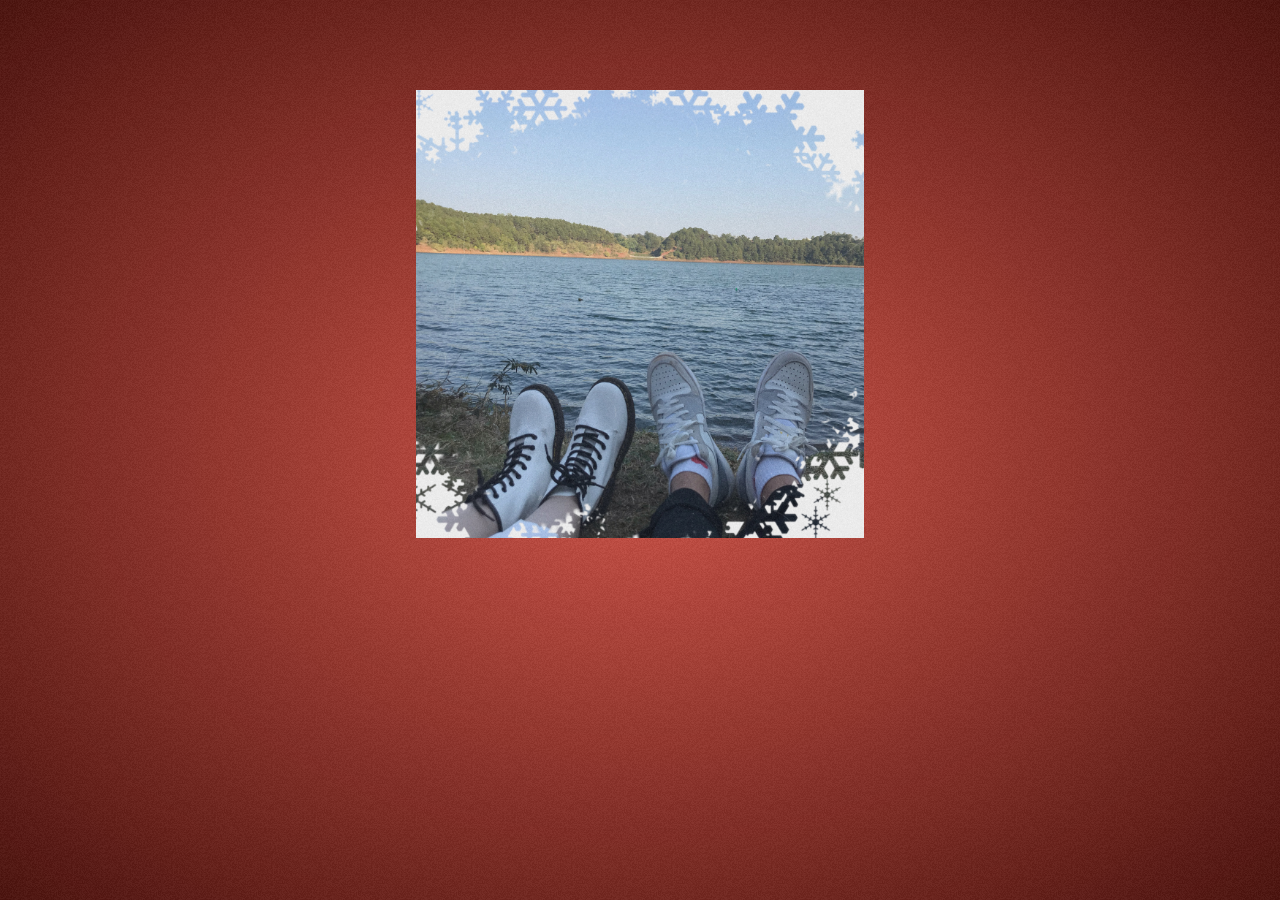
==== MeryChristmasLan1.html @ 26e06317 "Add files via upload" ====
<!DOCTYPE html>
<html lang="en">

<head>
    <meta charset="UTF-8">
    <meta http-equiv="X-UA-Compatible" content="IE=edge">
    <meta name="viewport" content="width=device-width, initial-scale=1.0">
    <link rel="stylesheet" href="layer.css">
    <title>Đi chơi điiiiiiiiiiiiiii</title>
</head>

<body>
    <div class="bg">
        <div class="centerer">
            <img class="layer" src="Img1.jpeg" alt="">
            <div class="des">Bức ảnh này nói rằng hum nay cậu phải đi chơi với tớ đóaaa</div>
        </div>
    </div>
    <link href="https://fonts.googleapis.com/css2?family=Moo+Lah+Lah&family=Tourney:wght@200&display=swap" rel="stylesheet">
</body>

</html>
---- layer.css ----
body { margin: 0; }
html, body {
	width:100%;
	height: 100%;
}
.bg {
	width: 100%;
	height: 100%;
	display: table;
	background: url([data-uri]);
	background: -moz-radial-gradient(center, ellipse cover, #d35448 0%, #4a110c 100%); /* FF3.6+ */
	background: -webkit-gradient(radial, center center, 0px, center center, 100%, color-stop(0%,#d35448), color-stop(100%,#4a110c)); /* Chrome,Safari4+ */
	background: -webkit-radial-gradient(center, ellipse cover, #d35448 0%,#4a110c 100%); /* Chrome10+,Safari5.1+ */
	background: -o-radial-gradient(center, ellipse cover, #d35448 0%,#4a110c 100%); /* Opera 12+ */
	background: -ms-radial-gradient(center, ellipse cover, #d35448 0%,#4a110c 100%); /* IE10+ */
	background: radial-gradient(ellipse at center, #d35448 0%,#4a110c 100%); /* W3C */
}
	.centerer {
		display: table-cell;
		vertical-align: middle;
		text-align: center;
		/* noise image */
		background-image: url([data-uri]);

	}

.layer {
    position: absolute;
    top: 10%;
    left: 32.5%;
    width: 35%;
    height: auto;
    animation-name: move;
    animation-duration: 2s;
    animation-fill-mode: forwards;
}
.des {
    position: absolute;
    top: 90%;
    left: 30%;
    width: 40%;
    font-family: Tourney;
    font-size: 30px;
    color: transparent;
    animation-name: trans;
    animation-delay: 2s;
    animation-duration: 2s;
    animation-fill-mode: forwards;
}
@keyframes move {
    0%{
        position: absolute;
        top: -100%;
    }
    100%{
        position: absolute;
        top: 10%;
    }
}
@keyframes trans {
    0% {
        color: transparent;
    }
    100%{
        color: rgb(13, 236, 99);
    }
}
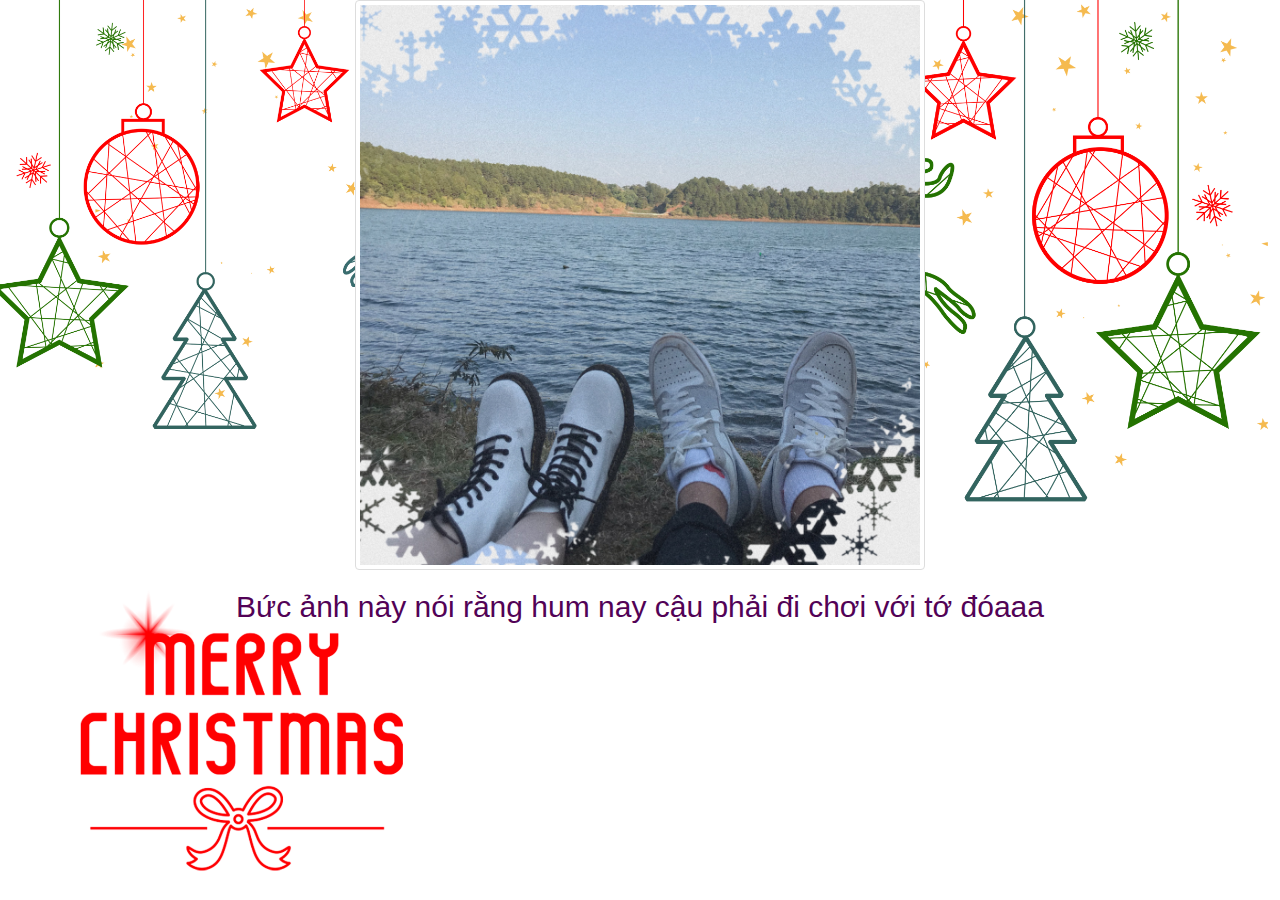
==== commit f0af3c2e: "Add files via upload" ====
--- a/MeryChristmasLan1.html
+++ b/MeryChristmasLan1.html
@@ -4,19 +4,20 @@
 <head>
     <meta charset="UTF-8">
     <meta http-equiv="X-UA-Compatible" content="IE=edge">
-    <meta name="viewport" content="width=device-width, initial-scale=1.0">
+    <meta name="viewport" content="width=device-width, initial-scale=1">
+    <link rel="stylesheet" href="https://maxcdn.bootstrapcdn.com/bootstrap/3.4.1/css/bootstrap.min.css">
+    <script src="https://ajax.googleapis.com/ajax/libs/jquery/3.6.0/jquery.min.js"></script>
+    <script src="https://maxcdn.bootstrapcdn.com/bootstrap/3.4.1/js/bootstrap.min.js"></script>
     <link rel="stylesheet" href="layer.css">
     <title>Đi chơi điiiiiiiiiiiiiii</title>
+    <link href="https://fonts.googleapis.com/css2?family=Moo+Lah+Lah&family=Tourney:wght@200&display=swap" rel="stylesheet">
 </head>
 
 <body>
-    <div class="bg">
-        <div class="centerer">
-            <img class="layer" src="Img1.jpeg" alt="">
-            <div class="des">Bức ảnh này nói rằng hum nay cậu phải đi chơi với tớ đóaaa</div>
-        </div>
+    <div class="container">
+        <img src="Img1.jpeg" class="img-thumbnail" alt="Cinque Terre" width="304" height="236">
+        <h2>Bức ảnh này nói rằng hum nay cậu phải đi chơi với tớ đóaaa</h2>
     </div>
-    <link href="https://fonts.googleapis.com/css2?family=Moo+Lah+Lah&family=Tourney:wght@200&display=swap" rel="stylesheet">
 </body>
 
 </html>--- a/layer.css
+++ b/layer.css
@@ -1,67 +1,26 @@
-body { margin: 0; }
-html, body {
-	width:100%;
-	height: 100%;
+body {
+    margin-left: 0%;
+    margin-top: 0%;
+    background-image: url("background.png");
+    background-repeat: no-repeat;
+    background-attachment: fixed;
+    background-size: cover;
 }
-.bg {
-	width: 100%;
-	height: 100%;
-	display: table;
-	background: url([data-uri]);
-	background: -moz-radial-gradient(center, ellipse cover, #d35448 0%, #4a110c 100%); /* FF3.6+ */
-	background: -webkit-gradient(radial, center center, 0px, center center, 100%, color-stop(0%,#d35448), color-stop(100%,#4a110c)); /* Chrome,Safari4+ */
-	background: -webkit-radial-gradient(center, ellipse cover, #d35448 0%,#4a110c 100%); /* Chrome10+,Safari5.1+ */
-	background: -o-radial-gradient(center, ellipse cover, #d35448 0%,#4a110c 100%); /* Opera 12+ */
-	background: -ms-radial-gradient(center, ellipse cover, #d35448 0%,#4a110c 100%); /* IE10+ */
-	background: radial-gradient(ellipse at center, #d35448 0%,#4a110c 100%); /* W3C */
-}
-	.centerer {
-		display: table-cell;
-		vertical-align: middle;
-		text-align: center;
-		/* noise image */
-		background-image: url([data-uri]);
 
-	}
-
-.layer {
-    position: absolute;
-    top: 10%;
-    left: 32.5%;
-    width: 35%;
+img {
+    width: 50%;
     height: auto;
+    position: relative;
+    left: 50%;
+    margin: 0 auto;
+    transform: translate(-50%, 0);
     animation-name: move;
     animation-duration: 2s;
     animation-fill-mode: forwards;
 }
-.des {
-    position: absolute;
-    top: 90%;
-    left: 30%;
-    width: 40%;
-    font-family: Tourney;
-    font-size: 30px;
-    color: transparent;
-    animation-name: trans;
-    animation-delay: 2s;
-    animation-duration: 2s;
-    animation-fill-mode: forwards;
+
+h2 {
+    width: 100%;
+    text-align: center;
+    color: rgb(82, 2, 86);
 }
-@keyframes move {
-    0%{
-        position: absolute;
-        top: -100%;
-    }
-    100%{
-        position: absolute;
-        top: 10%;
-    }
-}
-@keyframes trans {
-    0% {
-        color: transparent;
-    }
-    100%{
-        color: rgb(13, 236, 99);
-    }
-}